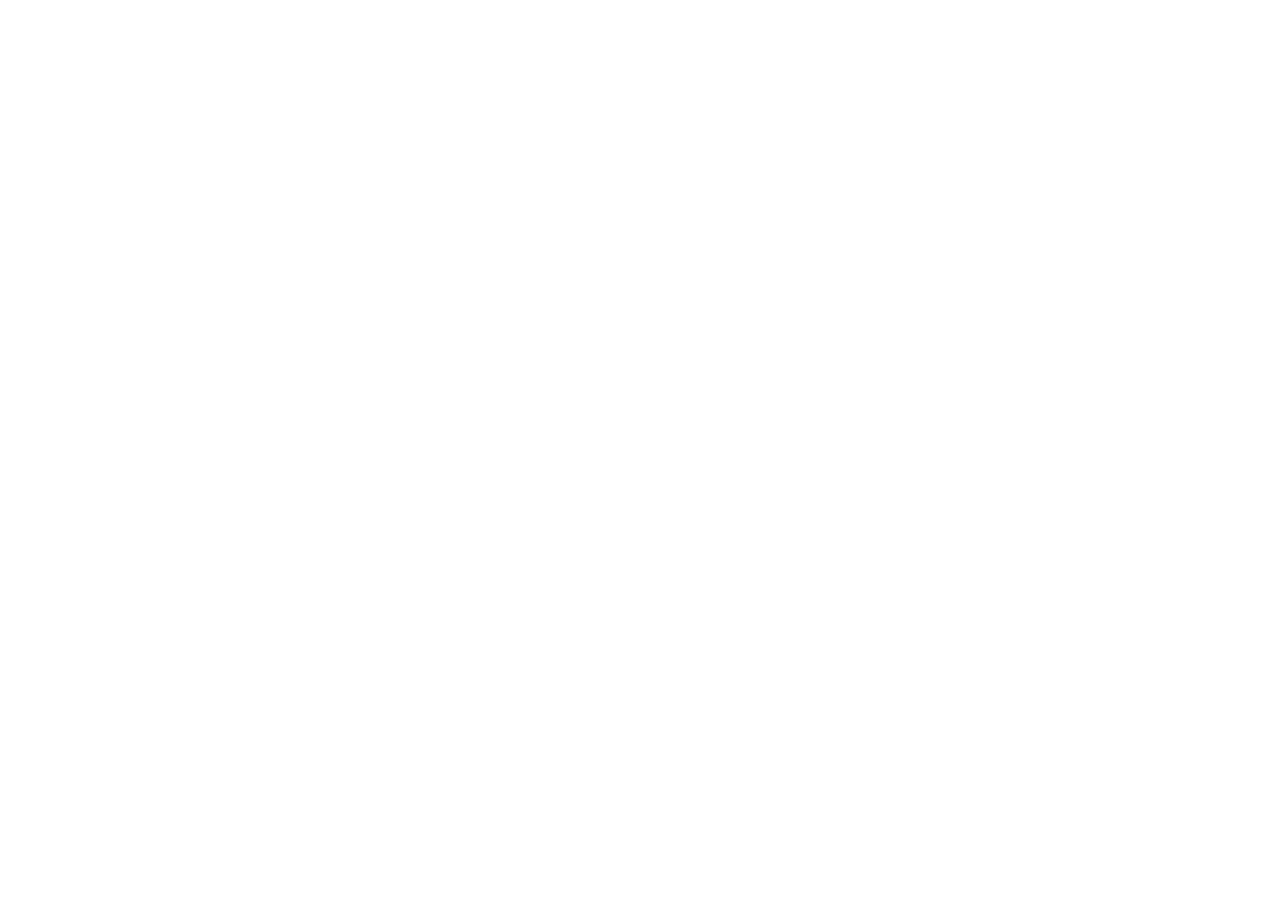
==== front/historico.html @ d0edfff9 "create index.hml-home.html-historico.html" ====
<!DOCTYPE html>
<html lang="en">
<head>
    <meta charset="UTF-8">
    <meta name="viewport" content="width=device-width, initial-scale=1.0">
    <title>historico</title>
</head>
<body>
    
</body>
</html>
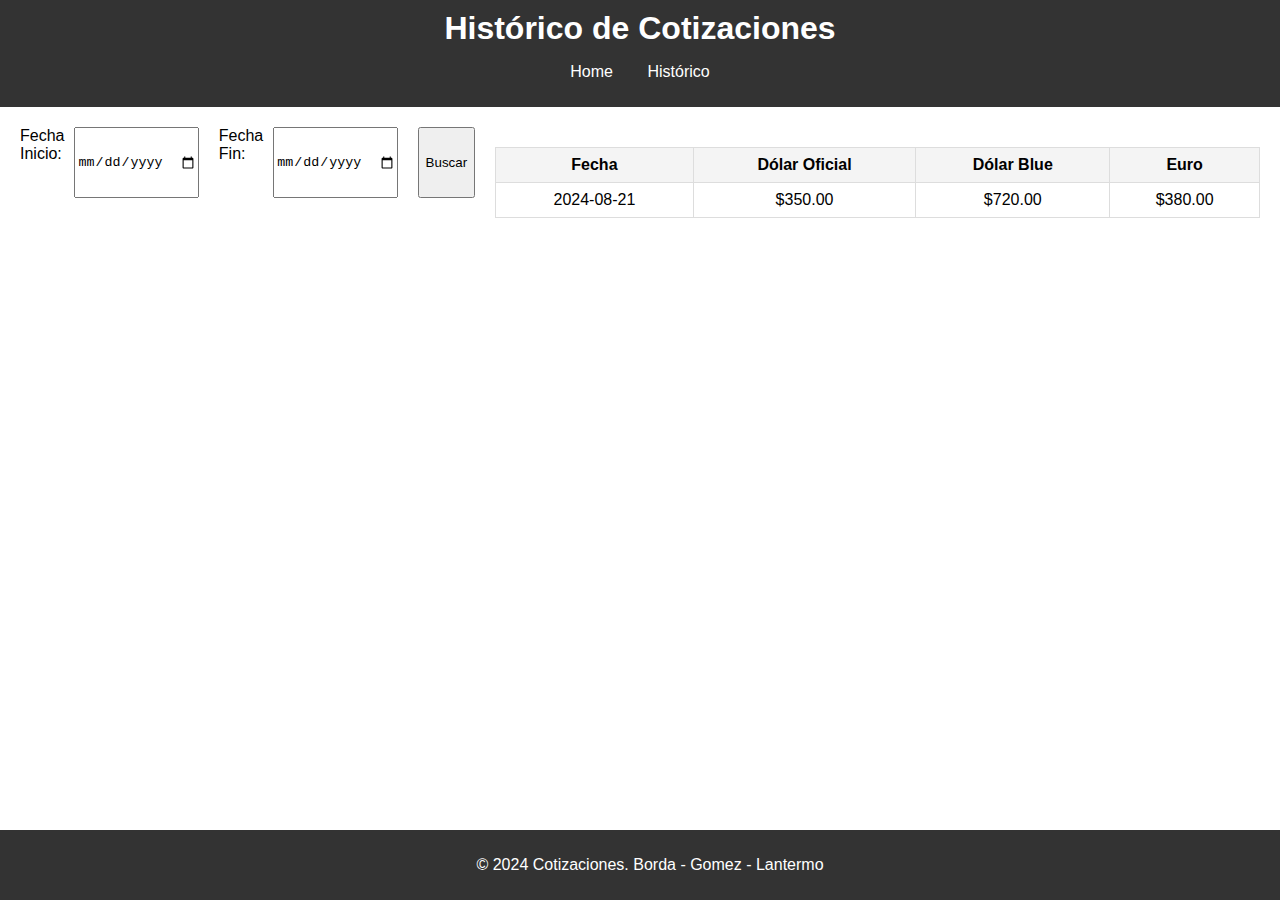
==== commit 91a87645: "general changes" ====
--- a/front/historico.html
+++ b/front/historico.html
@@ -1,11 +1,53 @@
 <!DOCTYPE html>
-<html lang="en">
-<head>
-    <meta charset="UTF-8">
-    <meta name="viewport" content="width=device-width, initial-scale=1.0">
-    <title>historico</title>
-</head>
-<body>
-    
-</body>
-</html>+<html lang="es">
+  <head>
+    <meta charset="UTF-8" />
+    <meta name="viewport" content="width=device-width, initial-scale=1.0" />
+    <title>Histórico de Cotizaciones</title>
+    <link rel="stylesheet" href="./css/styles.css" />
+  </head>
+  <body>
+    <header>
+      <h1>Histórico de Cotizaciones</h1>
+      <nav>
+        <ul>
+          <li><a href="./home.html">Home</a></li>
+          <li><a href="#">Histórico</a></li>
+        </ul>
+      </nav>
+    </header>
+    <main>
+      <section class="historico">
+        <form class="fecha-form">
+          <label for="fecha-inicio">Fecha Inicio:</label>
+          <input type="date" id="fecha-inicio" name="fecha-inicio" />
+          <label for="fecha-fin">Fecha Fin:</label>
+          <input type="date" id="fecha-fin" name="fecha-fin" />
+          <button type="submit">Buscar</button>
+        </form>
+        <table>
+          <thead>
+            <tr>
+              <th>Fecha</th>
+              <th>Dólar Oficial</th>
+              <th>Dólar Blue</th>
+              <th>Euro</th>
+            </tr>
+          </thead>
+          <tbody>
+            <!-- Aquí se pueden agregar filas dinámicamente con JavaScript o el backend -->
+            <tr>
+              <td>2024-08-21</td>
+              <td>$350.00</td>
+              <td>$720.00</td>
+              <td>$380.00</td>
+            </tr>
+          </tbody>
+        </table>
+      </section>
+    </main>
+    <footer>
+      <p>&copy; 2024 Cotizaciones. Borda - Gomez - Lantermo</p>
+    </footer>
+  </body>
+</html>
--- a/front/css/styles.css
+++ b/front/css/styles.css
@@ -0,0 +1,108 @@
+body {
+  font-family: Arial, sans-serif;
+  margin: 0;
+  padding: 0;
+  box-sizing: border-box;
+}
+
+header {
+  background: #333;
+  color: white;
+  padding: 10px;
+}
+
+header h1 {
+  margin: 0;
+  text-align: center;
+}
+
+nav ul {
+  list-style: none;
+  padding: 0;
+  text-align: center;
+}
+
+nav ul li {
+  display: inline;
+  margin: 0 15px;
+}
+
+nav ul li a {
+  color: white;
+  text-decoration: none;
+}
+
+nav ul li a:hover {
+  text-decoration: underline;
+}
+
+main {
+  padding: 20px;
+}
+
+.cotizaciones,
+.historico {
+  display: flex;
+  justify-content: center;
+  gap: 20px;
+}
+
+.card {
+  border: 1px solid #ccc;
+  padding: 20px;
+  text-align: center;
+  flex: 1;
+  max-width: 200px;
+}
+
+.table {
+  width: 100%;
+  border-collapse: collapse;
+}
+
+table {
+  width: 100%;
+  border-collapse: collapse;
+  margin-top: 20px;
+}
+
+table,
+th,
+td {
+  border: 1px solid #ddd;
+}
+
+th,
+td {
+  padding: 8px;
+  text-align: center;
+}
+
+th {
+  background-color: #f4f4f4;
+}
+
+.fecha-form {
+  display: flex;
+  justify-content: center;
+  gap: 10px;
+  margin-bottom: 20px;
+}
+
+.fecha-form label {
+  display: block;
+}
+
+.fecha-form input {
+  margin-right: 10px;
+}
+
+footer {
+  background: #333;
+  color: white;
+  text-align: center;
+  padding: 10px;
+  position: absolute;
+  width: 100%;
+  bottom: 0;
+}
